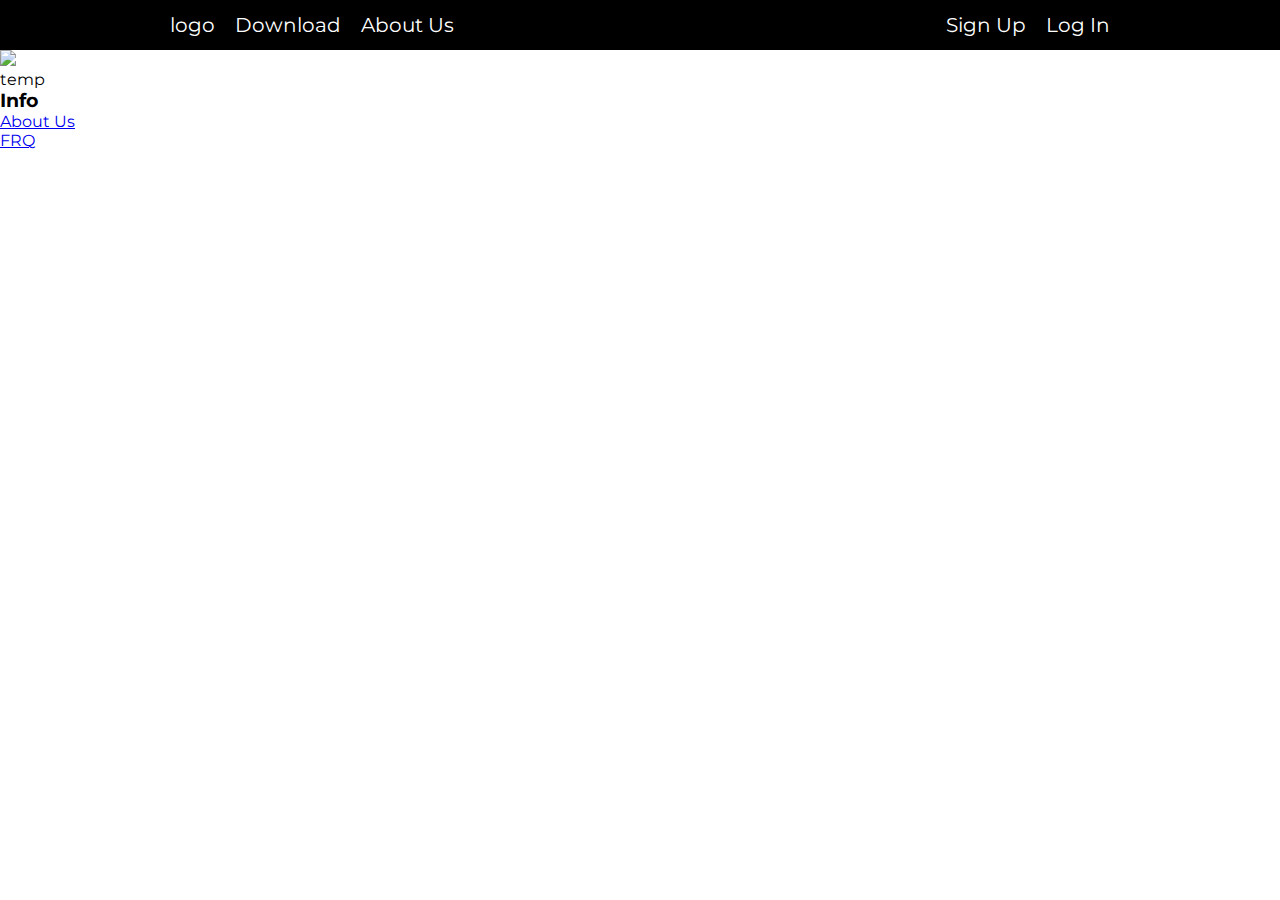
==== templates/index.html @ 6879cc24 "Added fastapi support" ====
<!DOCTYPE html>
<html lang="en">
<head>
    <meta charset="UTF-8">
    <title>Tonemade Labs</title>
    <link rel="stylesheet" href="../static/css/index.css">
    <link rel="preconnect" href="https://fonts.googleapis.com">
    <link rel="preconnect" href="https://fonts.gstatic.com" crossorigin>
    <link href="https://fonts.googleapis.com/css2?family=Montserrat:ital,wght@0,424;1,424&display=swap" rel="stylesheet">
</head>
<body>
    <!-- nav bar -->
    <nav class="nav">

        <div class="nav-contents">

            <!-- left part of the nav bar -->
            <ul class="nav-left">
                <li class="nav-link nav-brand"><a href="/">logo</a></li>
                <li class="nav-link"><a href="#">Download</a></li>
                <li class="nav-link"><a href="/about-us">About Us</a></li>
            </ul>

            <!-- right part of the nav bar -->
            <ul class="nav-right">
                <li class="nav-link sign-up"><a href="#">Sign Up</a></li>
                <li class="nav-link log-in"><a href="#">Log In</a></li>
            </ul>

        </div>

    </nav>

    <!-- first product -->
    <div class="product1-container">

        <a href="#">
            <!-- image that will be most apparent for the product -->
            <img src="#">
        </a>

        <slot class="product-info">
            <!-- include: name + a little info on what the produc does -->
            <p>temp</p>
        </slot>

    </div>

    <!-- footer -->
    <footer class="footer">

        <!-- each div is a different section here -->
        <div>
            <h3>Info</h3>
            <a href="#">About Us</a>
            <br>
            <a href="#">FRQ</a>
            <br>
        </div>

    </footer>
</body>
</html>
---- static/css/index.css ----
/* Reset */
*,
*:before,
*:after {
    box-sizing: border-box;
    margin: 0;
    padding: 0;
}

body {
    font-family: 'Montserrat', sans-serif;
}

ul li a {
    cursor: default;
    color: white;
    font-size: 20px;
    text-decoration:none;
}

.nav {
    width: 100%;
    height: 50px;
    background-color: black;
}

.nav-contents {
    display: flex;
    justify-content: space-between;
    align-items: center;
    padding: 13px 170px;
}

.nav-left, .nav-right {
    display: flex; /* Makes the list items inline */
    gap: 20px; /* Adds spacing between nav links */
}
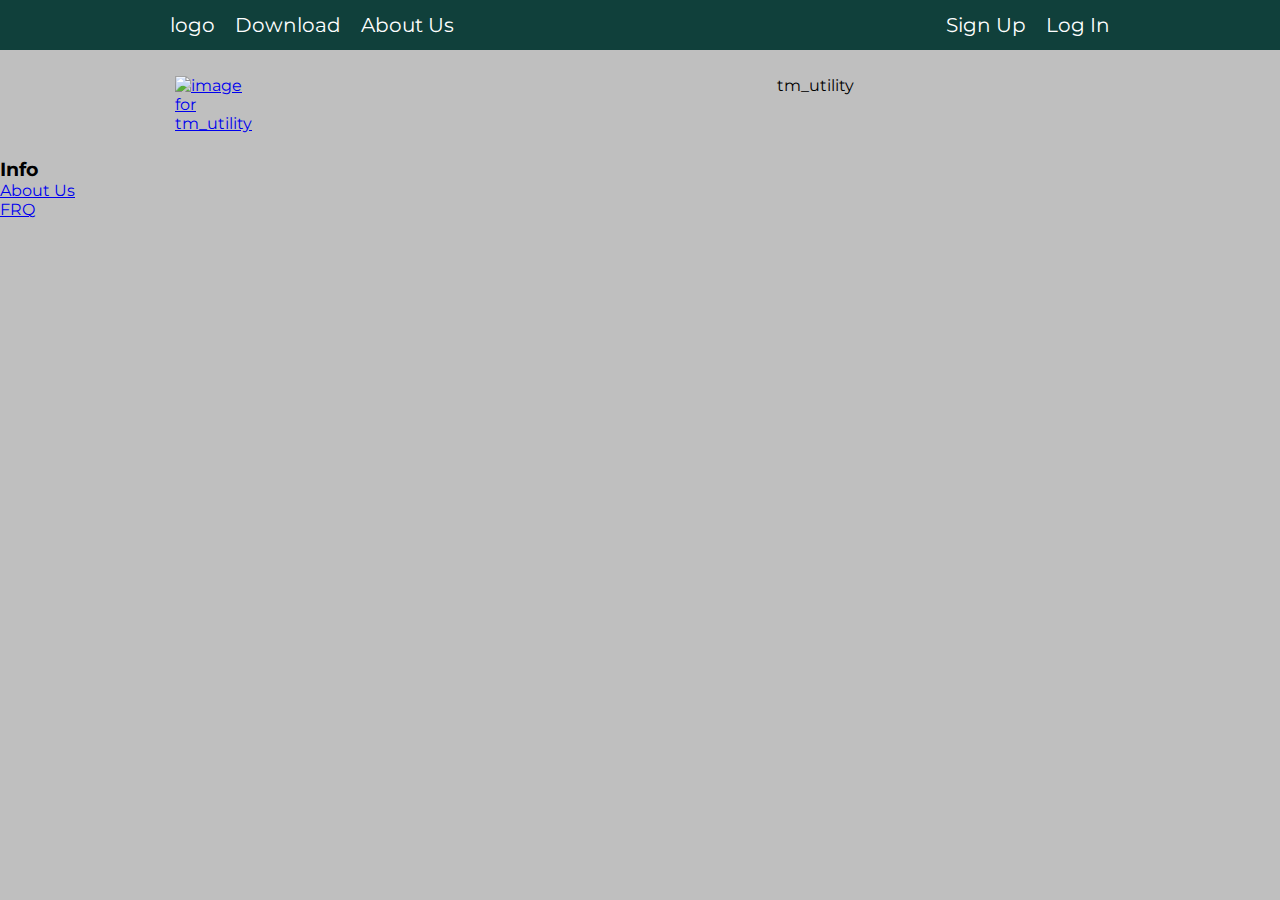
==== commit 2b2a9d75: "Work on the index.html + index.css" ====
--- a/templates/index.html
+++ b/templates/index.html
@@ -12,36 +12,36 @@
     <!-- nav bar -->
     <nav class="nav">
 
-        <div class="nav-contents">
+    <div class="nav-contents">
 
-            <!-- left part of the nav bar -->
-            <ul class="nav-left">
-                <li class="nav-link nav-brand"><a href="/">logo</a></li>
-                <li class="nav-link"><a href="#">Download</a></li>
-                <li class="nav-link"><a href="/about-us">About Us</a></li>
-            </ul>
+        <!-- left part of the nav bar -->
+        <ul class="nav-left">
+            <li class="nav-link nav-brand"><a href="/">logo</a></li>
+            <li class="nav-link"><a href="/downloads">Download</a></li>
+            <li class="nav-link"><a href="/about-us">About Us</a></li>
+        </ul>
 
-            <!-- right part of the nav bar -->
-            <ul class="nav-right">
-                <li class="nav-link sign-up"><a href="#">Sign Up</a></li>
-                <li class="nav-link log-in"><a href="#">Log In</a></li>
-            </ul>
+        <!-- right part of the nav bar -->
+        <ul class="nav-right">
+            <li class="nav-link sign-up"><a href="#">Sign Up</a></li>
+            <li class="nav-link log-in"><a href="#">Log In</a></li>
+        </ul>
 
-        </div>
+    </div>
 
-    </nav>
+</nav>
 
     <!-- first product -->
     <div class="product1-container">
 
-        <a href="#">
+        <a href="#" class="product-one-link">
             <!-- image that will be most apparent for the product -->
-            <img src="#">
+            <img src="static/images/Captura de Tela 2024-12-29 às 9.48.08 PM.png" alt="image for tm_utility" style="width:200px;height:auto;">
         </a>
 
         <slot class="product-info">
             <!-- include: name + a little info on what the produc does -->
-            <p>temp</p>
+            <p>tm_utility</p>
         </slot>
 
     </div>
--- a/static/css/index.css
+++ b/static/css/index.css
@@ -7,8 +7,23 @@
     padding: 0;
 }
 
+/* Stuff Carried over from each file */
+:root {
+    --bg-color: #BFBFBF;
+    --accent_1: #4C5958;
+    --accent_2: #8AA6A3;
+    --accent_3: #10403B;
+    --accent_4: #127369;
+}
+
 body {
     font-family: 'Montserrat', sans-serif;
+    background-color: var(--bg-color);
+}
+
+
+li {
+    list-style: none;
 }
 
 ul li a {
@@ -21,7 +36,7 @@
 .nav {
     width: 100%;
     height: 50px;
-    background-color: black;
+    background-color: var(--accent_3);
 }
 
 .nav-contents {
@@ -34,4 +49,20 @@
 .nav-left, .nav-right {
     display: flex; /* Makes the list items inline */
     gap: 20px; /* Adds spacing between nav links */
+}
+
+/* Start of each file */
+.product1-container {
+    padding-top: 2%;
+    padding-bottom: 2%;
+    display: inline-flex;
+}
+
+.product-one-link {
+    padding-left: 70% !important;
+    margin-right: 100% !important;
+}
+
+.product-info p{
+    margin-left: 110% !important;
 }